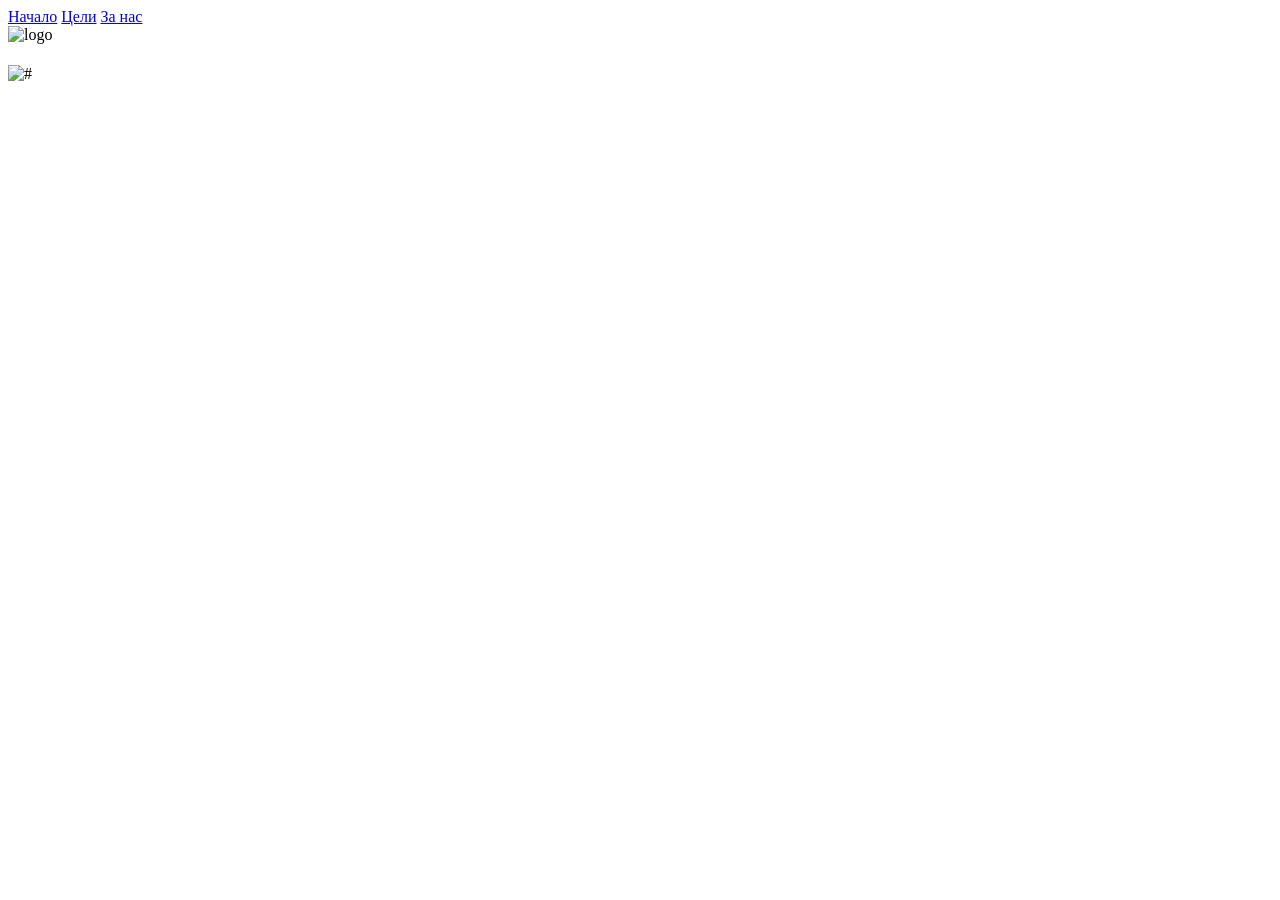
==== celi.html @ c6f0fea6 "Add files via upload" ====
<!doctype html>
<html>
<head>
<meta charset="utf-8">
<meta name="viewport" content="width=device-width, initial-scale=1.0">
<title>autism-month</title>
<link rel="stylesheet" href="C:\mine\autism-site1\css\style.css">
</head>

<body>

<div id="wrapper">

	<div id="main-nav">
		<a href="C:\mine\autism-site1\index.html">Начало</a>
		<a href="C:\mine\autism-site1\celi.html">Цели</a>
		<a href="C:\mine\autism-site1\za-nas.html">За нас</a>

	</div>
	<div class="deep-purple">

		<div class="left">
        	<div class="logo">
				<img href="#" alt="logo">
            </div>  
			<div class="side-nav">
			<a href="C:\mine\autism-site1\diagnostiqni-kriterii.html"></a>
            <a href="C:\mine\autism-site1\niva-na-texest.html"></a>
            <a href="C:\mine\autism-site1\syveti-za-komunikirane.html"></a>
            <a href="C:\mine\autism-site1\predrazsydyci-i-fakti.html"></a>
            <a href="C:\mine\autism-site1\syvremenni-teorii-za-autizma.html"></a>
            <a href="C:\mine\autism-site1\testove-terapii-i-resursi.html"></a>
			</div>
            <div class="arrow-nav-button">
				<a href="#"></a>
			</div>
		</div>
		<div class="right">
			<h1></h1>
			<img class="#" scr="#" alt="#">
			<div class="one-big-text"></div>
			<div class="one-text"></div>
			<div class="three-text">
<!--
Кодираме дивовете в класа three-text
//-->
				<div></div>
				<div></div>
				<div></div>
			</div>
		</div>
	</div>

	<div id="footer"></div>
</div>

</body>
</html>
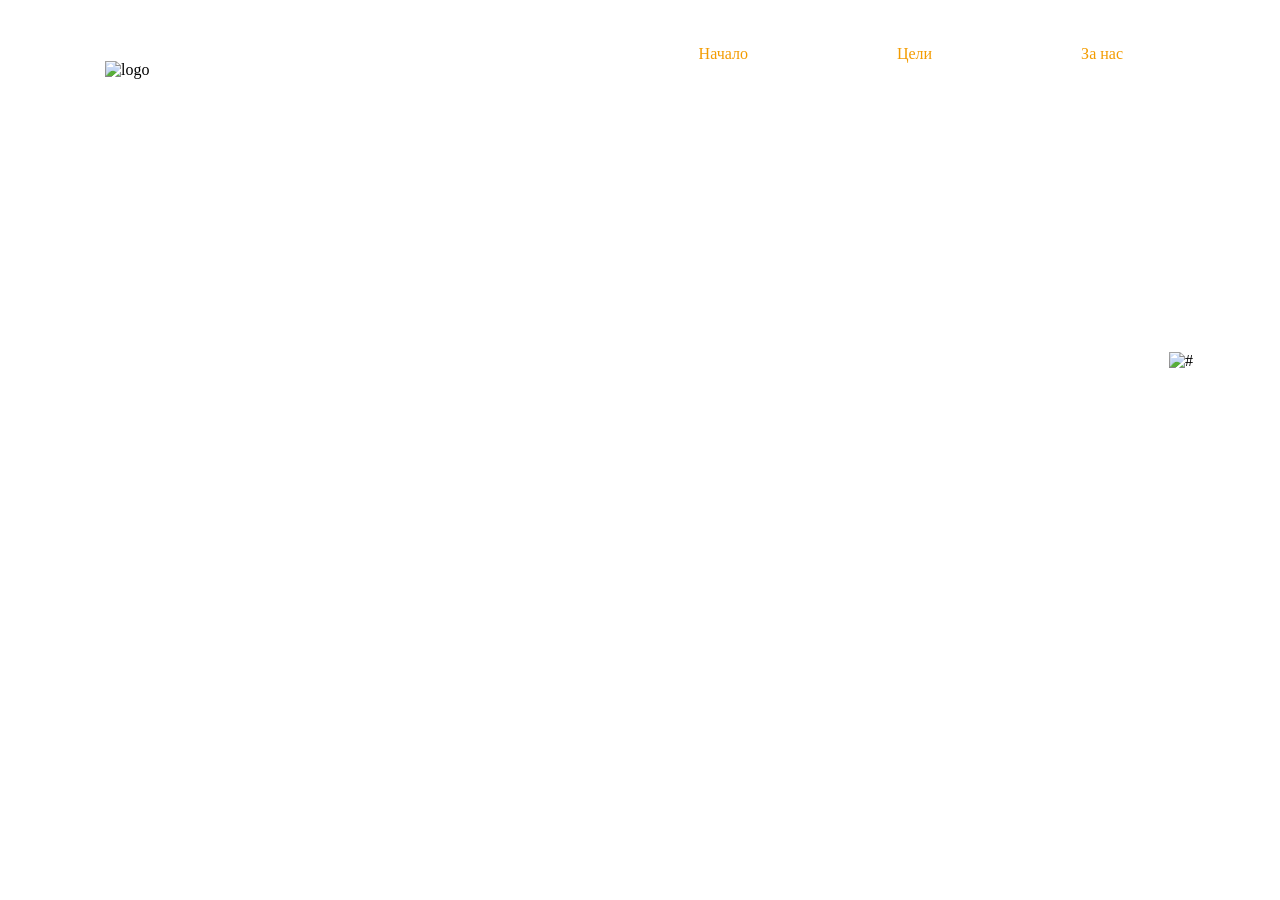
==== commit 1ecbe784: "Update celi.html" ====
--- a/celi.html
+++ b/celi.html
@@ -4,7 +4,7 @@
 <meta charset="utf-8">
 <meta name="viewport" content="width=device-width, initial-scale=1.0">
 <title>autism-month</title>
-<link rel="stylesheet" href="C:\mine\autism-site1\css\style.css">
+<link rel="stylesheet" href="css\style.css">
 </head>
 
 <body>
